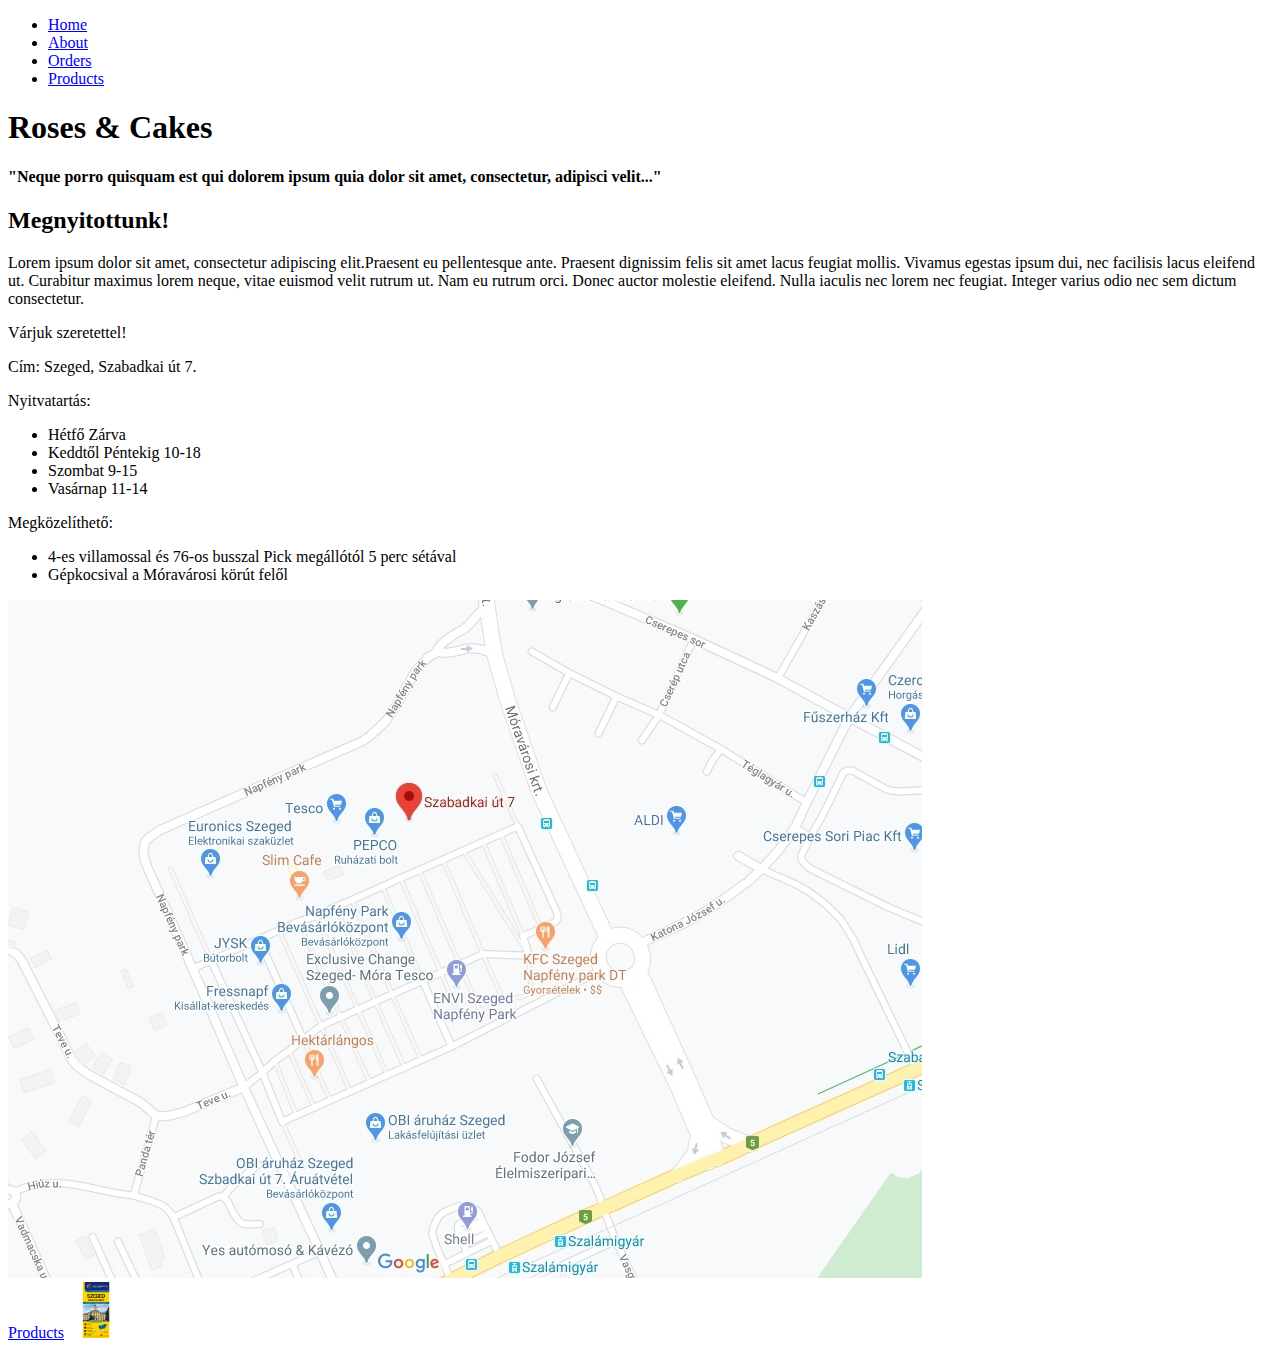
==== index.html @ 0f68d9d4 "Init a page" ====
<!DOCTYPE html>
<html lang="hu">

<head>
    <meta charset="UTF-8">
    <meta name="viewport" content="width=device-width, initial-scale=1.0">
    <title>Roses & Cakes Szeged</title>
</head>

<body>
    <ul>
        <li>
            <a href="/">Home</a>
        </li>
        <li>
            <a href="/about.html">About</a>
        </li>
       
        <li>
            <a href="pages/orders.html">Orders</a>
        </li> 
        <li>
            <a href="pages/products.html">Products</a>
        </li>
    </ul>
    <h1>Roses & Cakes</h1>

    <h4>"Neque porro quisquam est qui dolorem ipsum quia dolor sit amet, consectetur, adipisci velit..."</h4>

    <h2>Megnyitottunk!</h2>
    <p>
        Lorem ipsum dolor sit amet, consectetur adipiscing elit.Praesent eu pellentesque ante. Praesent dignissim felis
        sit amet lacus feugiat mollis. Vivamus egestas ipsum
        dui, nec facilisis lacus eleifend ut. Curabitur maximus lorem neque, vitae euismod velit rutrum ut. Nam eu
        rutrum orci. Donec auctor molestie eleifend. Nulla iaculis nec lorem nec feugiat. Integer varius odio nec sem
        dictum consectetur.
    </p>
    <p>Várjuk szeretettel!</p>

    <p>Cím: Szeged, Szabadkai út 7.</p>

    <p>Nyitvatartás:</p>

    <ul>
        <li>Hétfő Zárva</li>
        <li>Keddtől Péntekig 10-18</li>
        <li>Szombat 9-15</li>
        <li>Vasárnap 11-14</li>
    </ul>

    <p>Megközelíthető:</p>

    <ul>
        <li>4-es villamossal és 76-os busszal Pick megállótól 5 perc sétával</li>
        <li>Gépkocsival a Móravárosi körút felől</li>
    </ul>

    <img src="img/térkép.jpg" alt="Térkép"><br>

    <a href="pages/products.htm"> Products</a>
    <a target="blank"
        href="https://www.google.com/maps/dir//Szabadkai+%C3%BAt+7,+Szeged,+6729/@46.244308,20.1191461,17z/data=!3m1!4b1!4m9!4m8!1m0!1m5!1m1!1s0x4744862b2cdf5dcf:0x4f20f3bfc2dcfcea!2m2!1d20.1213348!2d46.244308!3e0">
        <img width="56" src="img\útvonal.jpg" alt="útvonal">
    </a>




</body>

</html>
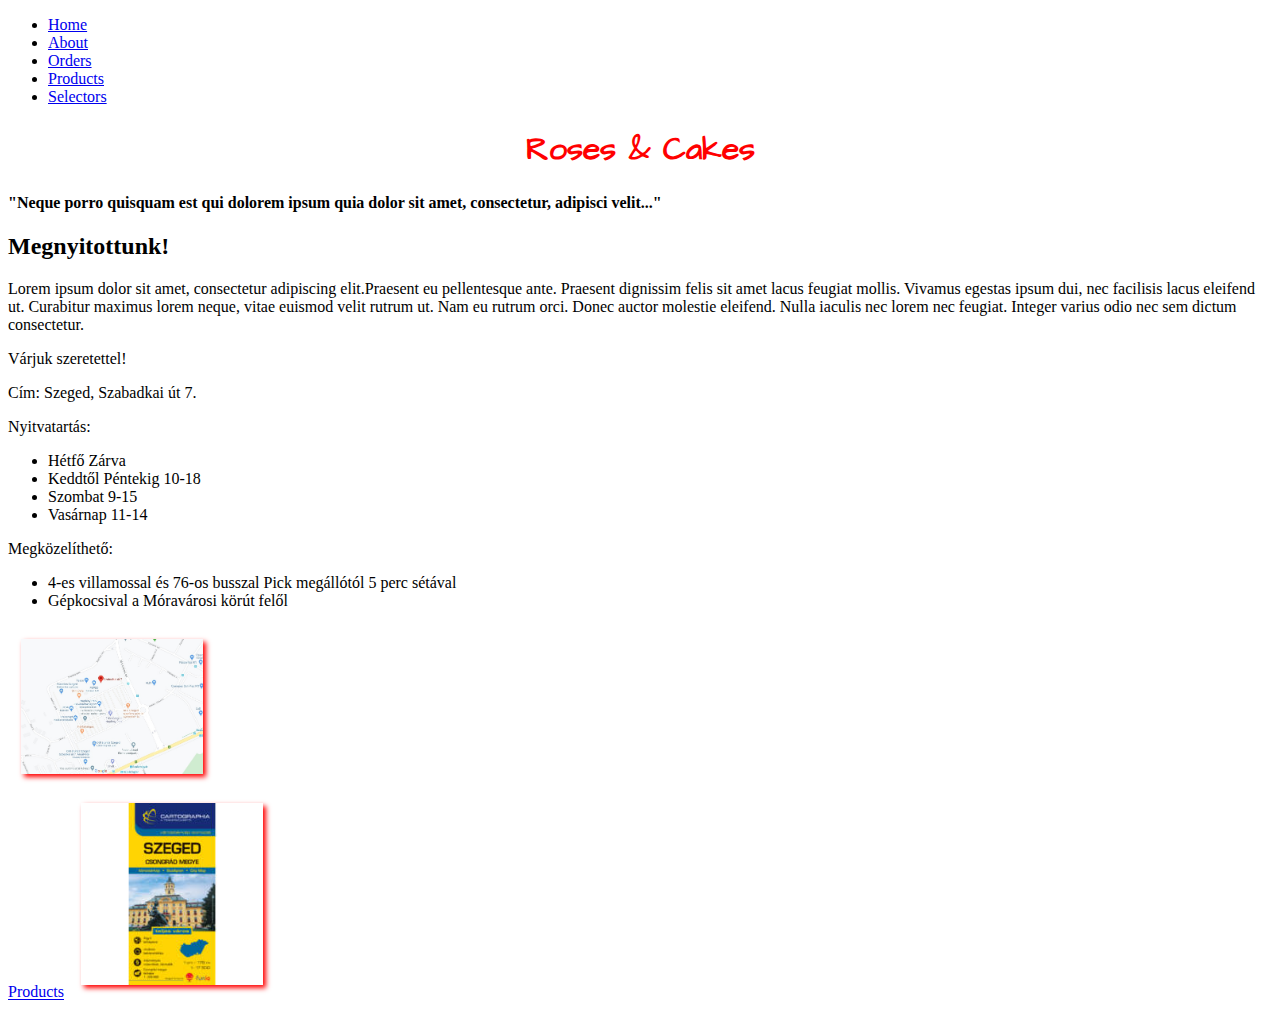
==== commit 8bfa8314: "Continue project" ====
--- a/index.html
+++ b/index.html
@@ -5,6 +5,7 @@
     <meta charset="UTF-8">
     <meta name="viewport" content="width=device-width, initial-scale=1.0">
     <title>Roses & Cakes Szeged</title>
+    <link rel="stylesheet" href="/css/style.css">
 </head>
 
 <body>
@@ -15,12 +16,14 @@
         <li>
             <a href="/about.html">About</a>
         </li>
-       
         <li>
             <a href="pages/orders.html">Orders</a>
-        </li> 
+        </li>
         <li>
             <a href="pages/products.html">Products</a>
+        </li>
+        <li>
+            <a href="/selectors.html">Selectors</a>
         </li>
     </ul>
     <h1>Roses & Cakes</h1>
--- a/css/style.css
+++ b/css/style.css
@@ -0,0 +1,64 @@
+@font-face {
+    font-family: "daughter";
+    src: url(fonts/ArchitectsDaughter-Regular.ttf);
+    font-weight: 500;
+}
+
+@import url('https://fonts.googleapis.com/css2?family=Roboto&display=swap');
+
+h1 {
+    color: red;
+    font-family: "daughter";
+    text-align: center;
+
+}
+
+h3 {
+    font-family: 'Roboto', sans-serif;
+}
+
+#bio-header {
+    color: brown;
+}
+
+#skills-header {
+    color: chartreuse
+}
+
+.content {
+    color: gray;
+    font-family: 'Roboto', sans-serif;
+    font-size: 18px;
+    text-align: justify;
+    line-height: normal;
+    font font-weight: lighter;
+    margin: 10px 20px 0;
+    padding: 10px 0 0 0;
+    border-top: solid 3px blue;
+
+
+}
+
+.bold {
+    font-weight: bold;
+}
+
+.img-div {
+    background-color: lightblue;
+}
+
+.light{
+background-color: lightseagreen;
+}
+
+img {
+    width: 14.4%;
+    box-shadow: 3px 3px 5px red;
+    margin: 1%
+    }
+
+    #img-1 {
+        display: inline;
+        position: static;
+        top: 10px;
+    }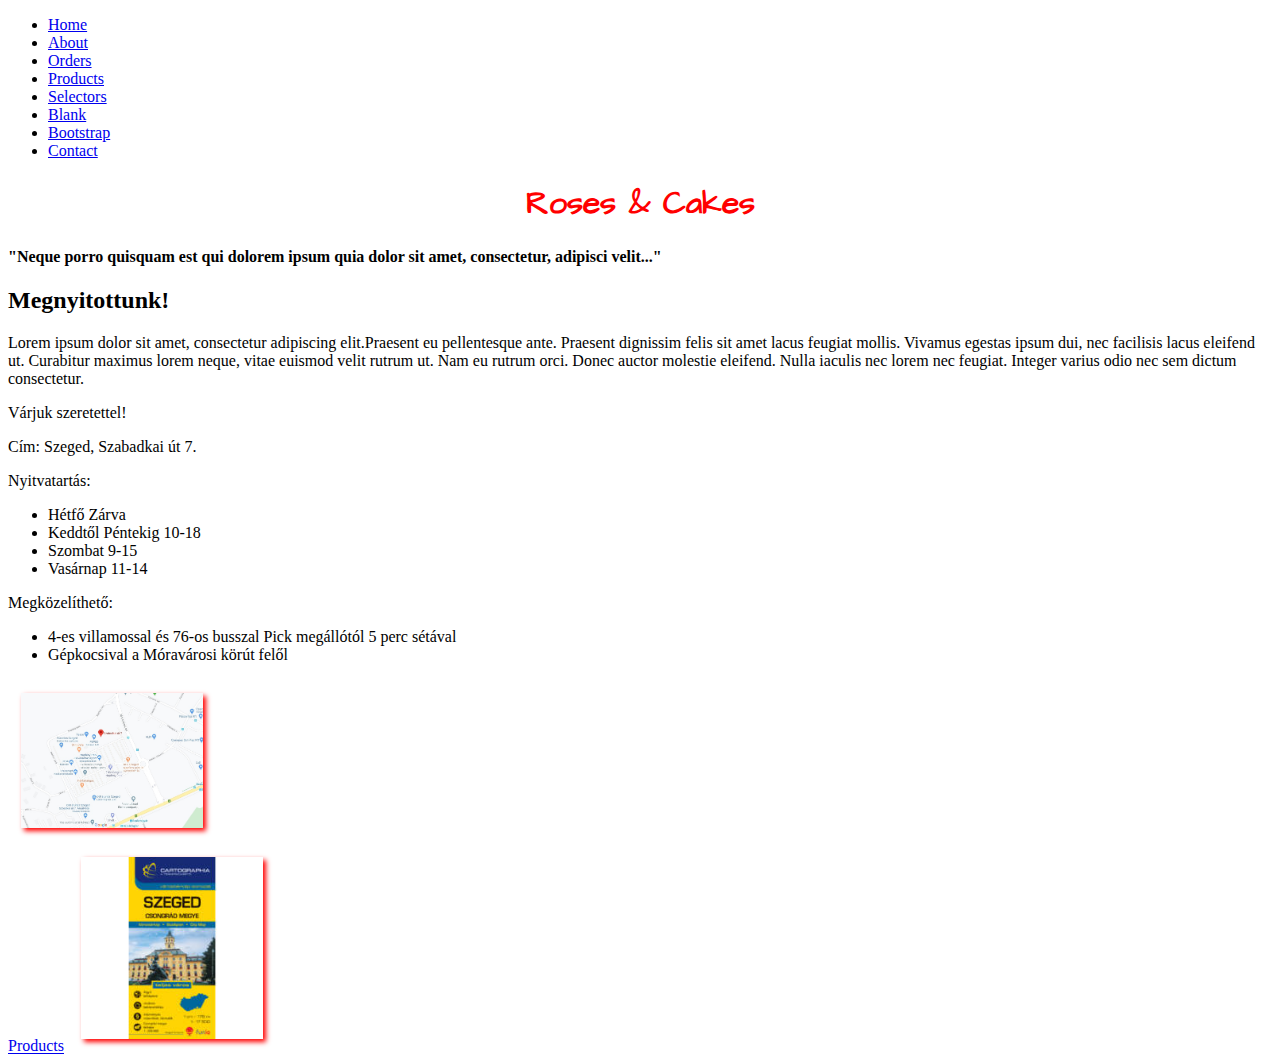
==== commit 600b63e6: "Bootstrap" ====
--- a/index.html
+++ b/index.html
@@ -24,6 +24,15 @@
         </li>
         <li>
             <a href="/selectors.html">Selectors</a>
+        </li>
+        <li>
+            <a href="pages/order-form.html">Blank</a>
+        </li>
+        <li>
+            <a href="/bt.html">Bootstrap</a>
+        </li>
+        <li>
+            <a href="/pages/contact.html">Contact</a>
         </li>
     </ul>
     <h1>Roses & Cakes</h1>
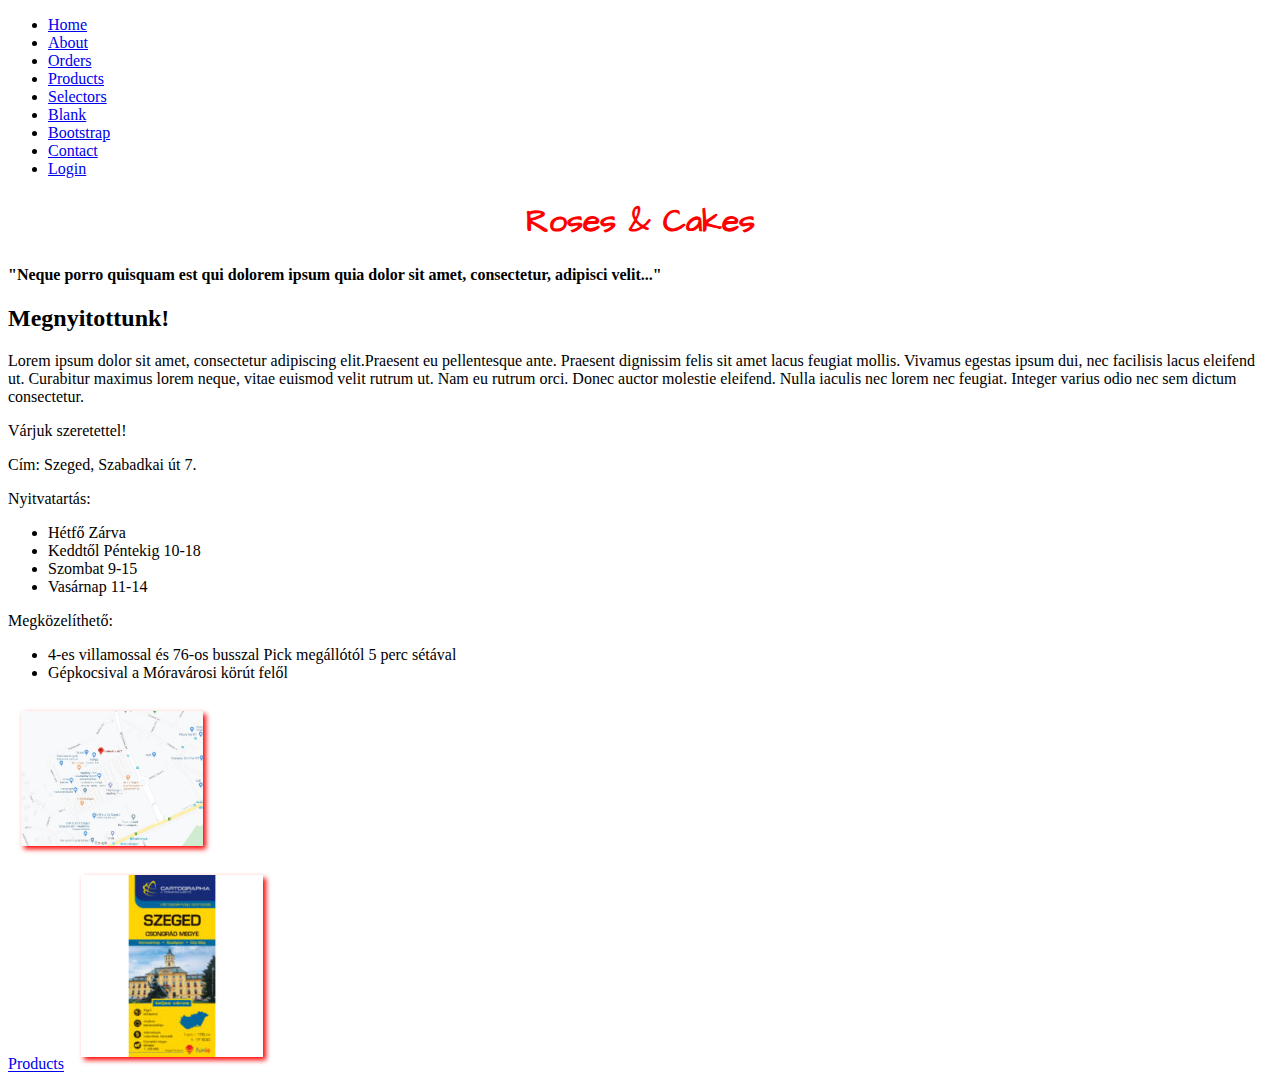
==== commit 88c079c2: "Bootstrap E02" ====
--- a/index.html
+++ b/index.html
@@ -34,6 +34,10 @@
         <li>
             <a href="/pages/contact.html">Contact</a>
         </li>
+        <li>
+            <a href="/pages/login.html">Login</a>
+        </li>
+
     </ul>
     <h1>Roses & Cakes</h1>
 
--- a/css/style.css
+++ b/css/style.css
@@ -61,4 +61,8 @@
         display: inline;
         position: static;
         top: 10px;
+    }
+
+    .container {
+        margin-top: 20px;
     }